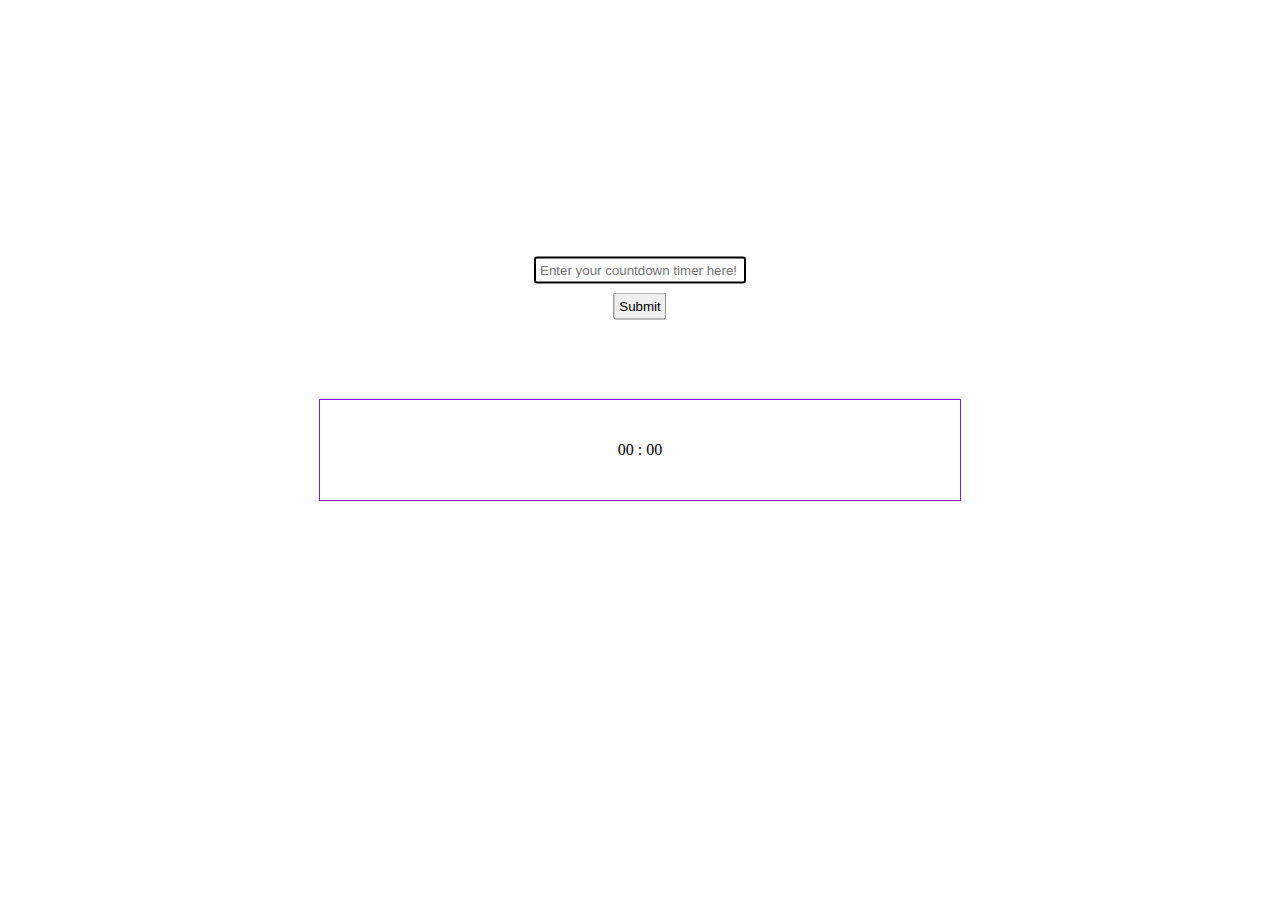
==== part2/index.html @ 4509935d "initial commit" ====
<!DOCTYPE html>
<html lang="en">

<head>
    <meta charset="UTF-8">
    <meta http-equiv="X-UA-Compatible" content="IE=edge">
    <meta name="viewport" content="width=device-width, initial-scale=1.0">
    <title>Document</title>
    
</head>
<style>
    .box {
        border: 1px solid rgb(123, 29, 216);
        display: flex;
        align-items: center;
        justify-content: center;
        height: 100px;
        width: 50%;
        position: absolute;
        transform: translate(-50%, -50%);
        left: 50%;
        top: 50%;
    }
    input{
        position: absolute;
        transform: translate(-50%, -50%);
        left: 50%;
        top: 30%;
        width: 200px;
        border: 2px solid black;
        border-radius: 3px;
        padding: 4px;
    }
    button{
        position: absolute;
        transform: translate(-50%, -50%);
        left: 50%;
        top: 34%;
        padding: 4px;
    }
</style>

<body>
    <input type="text" id="time" placeholder="Enter your countdown timer here!">
    <button id="submit">Submit</button>
    <div class="box">
        <div class="minutes">
            <span id="firstminute">00</span>
        </div>
        <div class="dots">
            <span>&nbsp;:&nbsp;</span>
        </div>
        <div class="seconds">
            <span id="firstsecond">00</span>
        </div>
    </div>
    <div id="countdown"></div>
    <script src="index.js"></script>
</body>

</html>
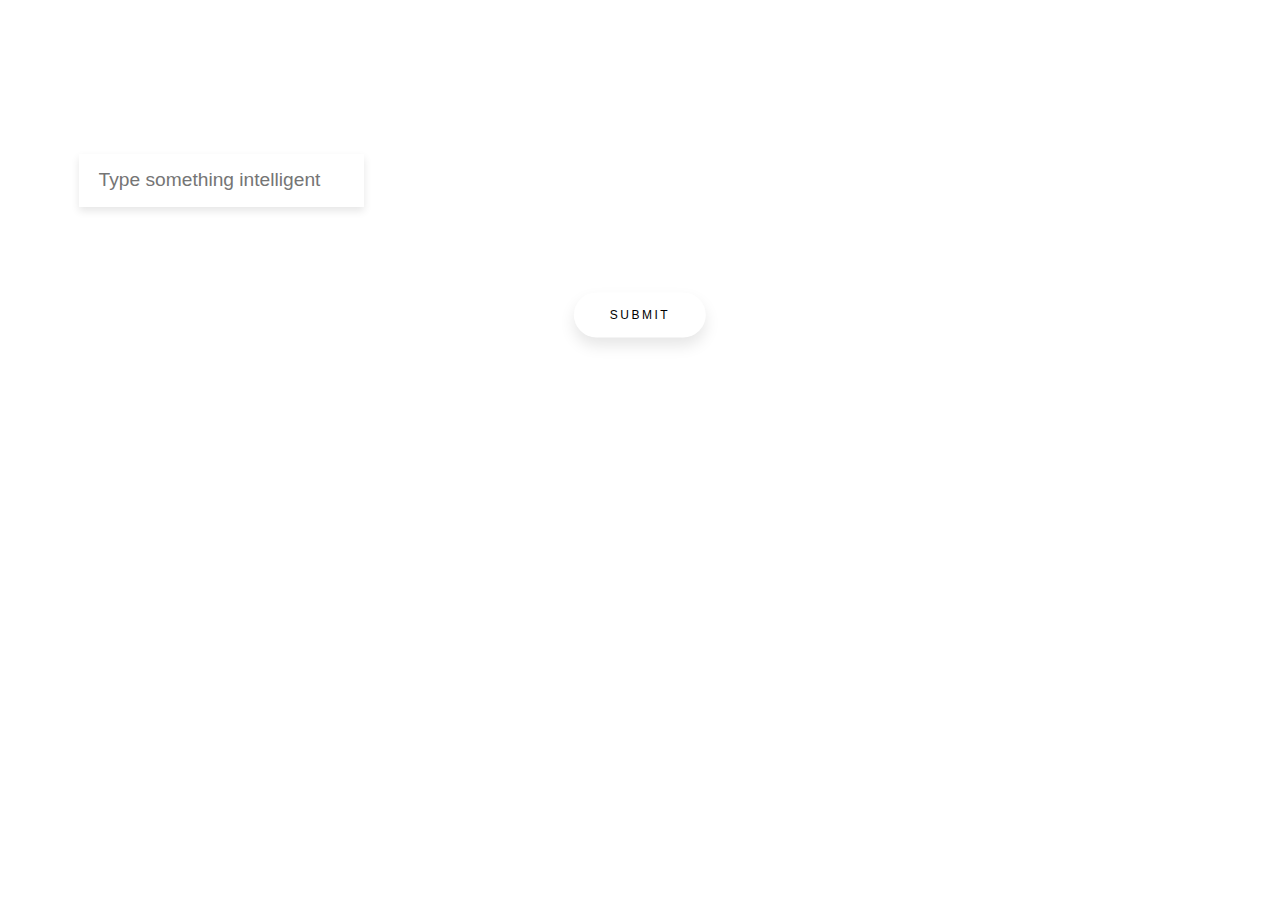
==== commit 3b6bbe53: "pushing the countdown code" ====
--- a/part2/index.html
+++ b/part2/index.html
@@ -5,12 +5,15 @@
     <meta charset="UTF-8">
     <meta http-equiv="X-UA-Compatible" content="IE=edge">
     <meta name="viewport" content="width=device-width, initial-scale=1.0">
+    <link rel="preconnect" href="https://fonts.googleapis.com">
+    <link rel="preconnect" href="https://fonts.gstatic.com" crossorigin>
+    <link href="https://fonts.googleapis.com/css2?family=Dancing+Script&family=Poppins&display=swap" rel="stylesheet">
     <title>Document</title>
-    
+
 </head>
 <style>
     .box {
-        border: 1px solid rgb(123, 29, 216);
+        border: 1px solid white;
         display: flex;
         align-items: center;
         justify-content: center;
@@ -19,30 +22,142 @@
         position: absolute;
         transform: translate(-50%, -50%);
         left: 50%;
-        top: 50%;
+        top: 60%;
+        font-family: 'Poppins', sans-serif;
+        color: white;
+        border-radius: 15px;
+        padding: 20px 25px;
     }
-    input{
+
+    button {
+        padding: 1.3em 3em;
+        font-size: 12px;
+        text-transform: uppercase;
+        letter-spacing: 2.5px;
+        font-weight: 500;
+        color: #000;
+        background-color: #fff;
+        border: none;
+        border-radius: 45px;
+        box-shadow: 0px 8px 15px rgba(0, 0, 0, 0.1);
+        transition: all 0.3s ease 0s;
+        cursor: pointer;
+        outline: none;
         position: absolute;
         transform: translate(-50%, -50%);
+        top: 35%;
         left: 50%;
-        top: 30%;
-        width: 200px;
-        border: 2px solid black;
-        border-radius: 3px;
-        padding: 4px;
     }
-    button{
+
+    button:hover {
+        background-color: #23c483;
+        box-shadow: 0px 15px 20px rgba(46, 229, 157, 0.4);
+        color: #fff;
+    }
+
+
+    .minutes,
+    .seconds,
+    .dots {
+        font-size: 50px;
+        font-family: 'Poppins', sans-serif;
+        font-weight: bold;
+    }
+
+    #countdown {
         position: absolute;
-        transform: translate(-50%, -50%);
-        left: 50%;
-        top: 34%;
-        padding: 4px;
+        left: 25%;
+        top: 60%;
+        font-size: 20px;
+        font-family: 'Poppins', sans-serif;
+        color: white;
+        letter-spacing: 1px;
+
+    }
+
+    .input {
+        color: #fff;
+        font-size: 0.9rem;
+        background-color: transparent;
+        width: 100%;
+        box-sizing: border-box;
+        padding-inline: 0.5em;
+        padding-block: 0.7em;
+        border: none;
+        border-bottom: var(--border-height) solid var(--border-before-color);
+        box-shadow: 0 2px 4px rgba(0, 0, 0, 0.1);
+    }
+
+    .input-border {
+        position: absolute;
+        background: var(--border-after-color);
+        width: 0%;
+        height: 2px;
+        bottom: 0;
+        left: 0;
+        transition: width 0.3s cubic-bezier(0.6, -0.28, 0.735, 0.045);
+    }
+
+    .input:focus {
+        outline: none;
+    }
+
+    .input:focus+.input-border {
+        width: 100%;
+    }
+
+    .form-control {
+        display: flex;
+        justify-content: center;
+        position: absolute;
+        top: 20%;
+        --width-of-input: 300px;
+        transform: translate(25%, -50%);
+    }
+
+    .input-alt {
+        font-size: 1.2rem;
+        padding-inline: 1em;
+        padding-block: 0.8em;
+        box-shadow: 0 4px 8px rgba(0, 0, 0, 0.1);
+        
+    }
+
+    .input-border-alt {
+        height: 3px;
+        background: linear-gradient(90deg, #FF6464 0%, #FFBF59 50%, #47C9FF 100%);
+        transition: width 0.4s cubic-bezier(0.42, 0, 0.58, 1.00);
+    }
+
+    .input-alt:focus+.input-border-alt {
+        width: 100%;
+    }
+
+    .minutes_head {
+        position: absolute;
+        top: 63%;
+        left: 20%;
+        font-size: 14px;
+        margin-top: 10px;
+    }
+
+    .second_head {
+        position: absolute;
+        top: 63%;
+        left: 57%;
+        font-size: 14px;
+        margin-top: 10px;
     }
 </style>
 
-<body>
-    <input type="text" id="time" placeholder="Enter your countdown timer here!">
+<body style="background-image: url('2.jpg');">
+    <div class="form-control">
+        <input class="input input-alt" placeholder="Type something intelligent" id="time" required="" type="text">
+        <span class="input-border input-border-alt"></span>
+    </div>
     <button id="submit">Submit</button>
+
+
     <div class="box">
         <div class="minutes">
             <span id="firstminute">00</span>
@@ -53,6 +168,12 @@
         <div class="seconds">
             <span id="firstsecond">00</span>
         </div>
+        <div class="minutes_head">
+            MINUTES
+        </div>
+        <div class="second_head">
+            SECONDS
+        </div>
     </div>
     <div id="countdown"></div>
     <script src="index.js"></script>
